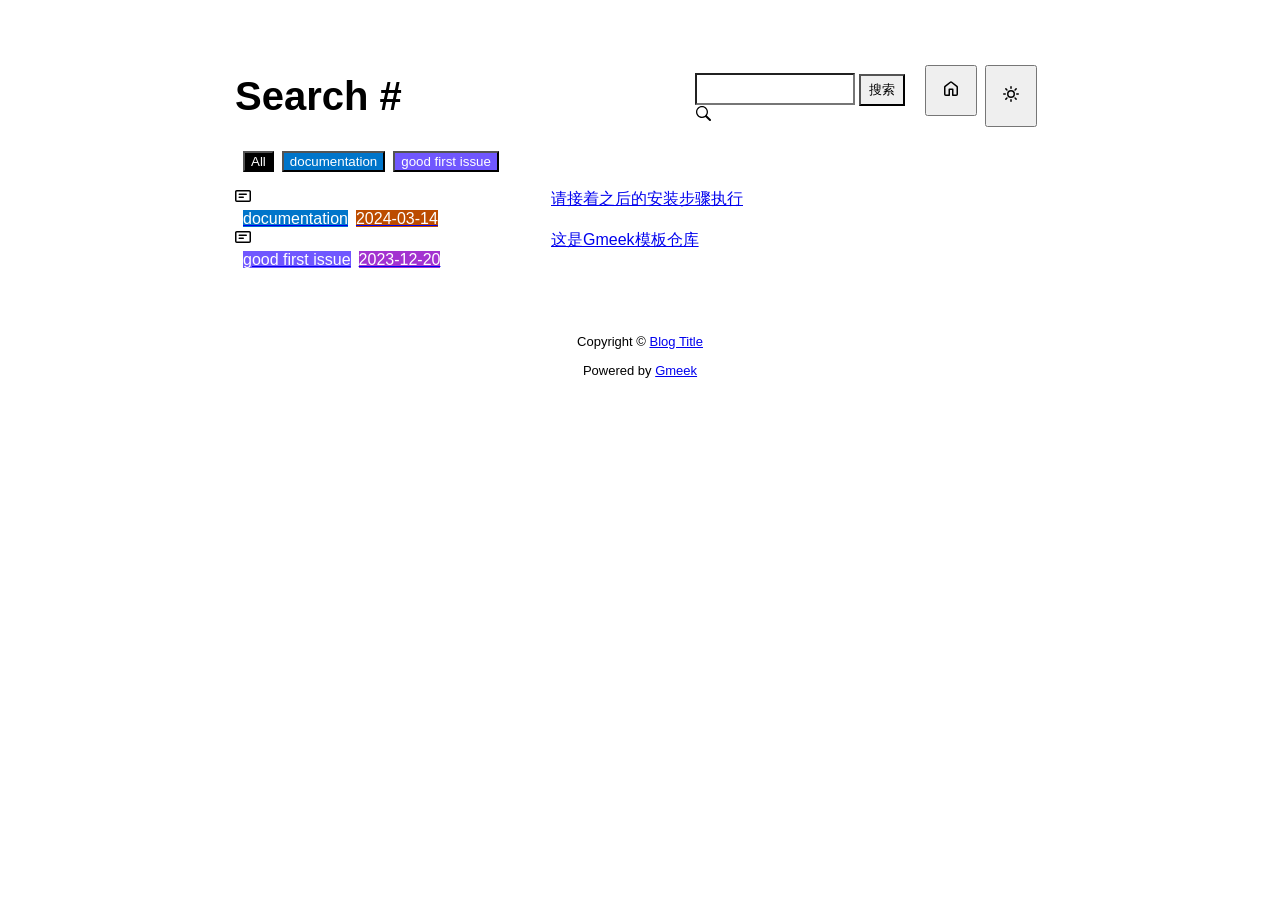
==== docs/tag.html @ c7448b47 "Initial commit" ====
<!DOCTYPE html>
<html data-color-mode="light" data-dark-theme="dark" data-light-theme="light" lang="zh-CN">
<head>
    <meta content="text/html; charset=utf-8" http-equiv="content-type" />
    <meta name="viewport" content="width=device-width,initial-scale=1.0">
    <meta http-equiv="X-UA-Compatible" content="IE=edge">
    <link href="//cdn.staticfile.org/Primer/21.0.7/primer.css" rel="stylesheet" />
    <link rel="icon" href="https://github.githubassets.com/favicons/favicon.svg">
    <script>
        if(localStorage.getItem("meek_theme")==null){}
        else if(localStorage.getItem("meek_theme")=="dark"){document.getElementsByTagName("html")[0].attributes.getNamedItem("data-color-mode").value="dark";}
        else if(localStorage.getItem("meek_theme")=="light"){document.getElementsByTagName("html")[0].attributes.getNamedItem("data-color-mode").value="light";}
    </script>
    
<meta name="description" content="Blog Title search page">
<title>Blog Title - Tag</title>

</head>
<style>
body{box-sizing: border-box;min-width: 200px;max-width: 900px;margin: 20px auto;padding: 45px;font-size: 16px;font-family: sans-serif;line-height: 1.25;}
#header{display:flex;padding-bottom:8px;border-bottom: 1px solid var(--borderColor-muted, var(--color-border-muted));margin-bottom: 16px;}
#footer {margin-top:64px; text-align: center;font-size: small;}

</style>

<style>
.tagTitle{margin:auto 0;font-size:40px;font-weight:bold;overflow:hidden;white-space:nowrap;text-overflow:ellipsis;}
.title-right{display:flex;margin:auto 0 0 auto;}
.title-right .circle{padding: 14px 16px;margin-right:8px;}

.subnav-search{width:222px;margin-top:8px;margin-right:8px;}
.subnav-search-input{width:160px;border-top-right-radius:0px;border-bottom-right-radius:0px;}
.subnav-search button{padding:5px 8px;border-top-left-radius:0px;border-bottom-left-radius:0px;}

.SideNav-icon{margin-right: 16px}
.Label{color: #fff;margin-left:8px;}
.genTime{float: right;}
.d-flex{min-width:0;}
.listTitle{overflow:hidden;white-space:nowrap;text-overflow: ellipsis;max-width: 100%;}
.listLabels{white-space:nowrap;}

@media (max-width: 600px) {
    body { padding: 8px;}
    .tagTitle{display:none;}
    .LabelTime{display:none;}
}
</style>


<body>
    <div id="header">
<span class="tagTitle"><span>Loading</span><span class="AnimatedEllipsis"></span></span>
<div class="title-right">
    <div class="subnav-search">
        <input type="search" class="form-control subnav-search-input float-left" aria-label="Search site" value="" style="height:32px;">
        <button class="btn float-left" type="submit" onclick="javascript:searchShow()">搜索</button>
        <svg class="subnav-search-icon octicon octicon-search" width="16" height="16" viewBox="0 0 16 16" aria-hidden="true">
            <path id="searchSVG" fill-rule="evenodd" d=""></path>
        </svg>
    </div>
    <a href="https://Meekdai.github.io/Gmeek-template"><button id="buttonHome" class="btn btn-invisible circle" title="首页">
        <svg class="octicon" width="16" height="16">
            <path id="pathHome" fill-rule="evenodd" d="M6.906.664a1.749 1.749 0 0 1 2.187 0l5.25 4.2c.415.332.657.835.657 1.367v7.019A1.75 1.75 0 0 1 13.25 15h-3.5a.75.75 0 0 1-.75-.75V9H7v5.25a.75.75 0 0 1-.75.75h-3.5A1.75 1.75 0 0 1 1 13.25V6.23c0-.531.242-1.034.657-1.366l5.25-4.2Zm1.25 1.171a.25.25 0 0 0-.312 0l-5.25 4.2a.25.25 0 0 0-.094.196v7.019c0 .138.112.25.25.25H5.5V8.25a.75.75 0 0 1 .75-.75h3.5a.75.75 0 0 1 .75.75v5.25h2.75a.25.25 0 0 0 .25-.25V6.23a.25.25 0 0 0-.094-.195Z"></path>
        </svg>
    </button></a>
    <button class="btn btn-invisible circle" onclick="modeSwitch()" title="切换主题">
        <svg class="octicon" width="16" height="16" >
            <path id="themeSwitch" fill-rule="evenodd"></path>
        </svg>
    </button>
</div>
</div>
    <div id="content">
<div id="tagLable" style="margin-bottom: 16px;"></div>
<nav class="SideNav"></nav>
<div class="notFind" style="display:none;font-size:24px;margin:8px;">Not Find</div>
</div>
    <div id="footer">Copyright © <span id="year"></span><a href="https://Meekdai.github.io/Gmeek-template"> Blog Title </a>
<p>
<span id="runday"></span>Powered by <a href="https://meekdai.com/Gmeek.html" target="_blank">Gmeek</a>
</p>

<script>
if(""!=""){
    var now=new Date();
    var startSite=new Date("");
    var diff=now.getTime()-startSite.getTime();
    var diffDay=Math.floor(diff/(1000*60*60*24));
    document.getElementById("year").innerHTML=now.getFullYear();
    if(""!=""){document.getElementById("runday").innerHTML=" • "+"网站运行"+diffDay+"天"+" • ";}
    else{document.getElementById("runday").innerHTML="网站运行"+diffDay+"天"+" • ";}
}
</script>
</div>
</body>
<script>
var IconList={'post': 'M0 3.75C0 2.784.784 2 1.75 2h12.5c.966 0 1.75.784 1.75 1.75v8.5A1.75 1.75 0 0 1 14.25 14H1.75A1.75 1.75 0 0 1 0 12.25Zm1.75-.25a.25.25 0 0 0-.25.25v8.5c0 .138.112.25.25.25h12.5a.25.25 0 0 0 .25-.25v-8.5a.25.25 0 0 0-.25-.25ZM3.5 6.25a.75.75 0 0 1 .75-.75h7a.75.75 0 0 1 0 1.5h-7a.75.75 0 0 1-.75-.75Zm.75 2.25h4a.75.75 0 0 1 0 1.5h-4a.75.75 0 0 1 0-1.5Z', 'link': 'm7.775 3.275 1.25-1.25a3.5 3.5 0 1 1 4.95 4.95l-2.5 2.5a3.5 3.5 0 0 1-4.95 0 .751.751 0 0 1 .018-1.042.751.751 0 0 1 1.042-.018 1.998 1.998 0 0 0 2.83 0l2.5-2.5a2.002 2.002 0 0 0-2.83-2.83l-1.25 1.25a.751.751 0 0 1-1.042-.018.751.751 0 0 1-.018-1.042Zm-4.69 9.64a1.998 1.998 0 0 0 2.83 0l1.25-1.25a.751.751 0 0 1 1.042.018.751.751 0 0 1 .018 1.042l-1.25 1.25a3.5 3.5 0 1 1-4.95-4.95l2.5-2.5a3.5 3.5 0 0 1 4.95 0 .751.751 0 0 1-.018 1.042.751.751 0 0 1-1.042.018 1.998 1.998 0 0 0-2.83 0l-2.5 2.5a1.998 1.998 0 0 0 0 2.83Z', 'about': 'M10.561 8.073a6.005 6.005 0 0 1 3.432 5.142.75.75 0 1 1-1.498.07 4.5 4.5 0 0 0-8.99 0 .75.75 0 0 1-1.498-.07 6.004 6.004 0 0 1 3.431-5.142 3.999 3.999 0 1 1 5.123 0ZM10.5 5a2.5 2.5 0 1 0-5 0 2.5 2.5 0 0 0 5 0Z', 'sun': 'M8 10.5a2.5 2.5 0 100-5 2.5 2.5 0 000 5zM8 12a4 4 0 100-8 4 4 0 000 8zM8 0a.75.75 0 01.75.75v1.5a.75.75 0 01-1.5 0V.75A.75.75 0 018 0zm0 13a.75.75 0 01.75.75v1.5a.75.75 0 01-1.5 0v-1.5A.75.75 0 018 13zM2.343 2.343a.75.75 0 011.061 0l1.06 1.061a.75.75 0 01-1.06 1.06l-1.06-1.06a.75.75 0 010-1.06zm9.193 9.193a.75.75 0 011.06 0l1.061 1.06a.75.75 0 01-1.06 1.061l-1.061-1.06a.75.75 0 010-1.061zM16 8a.75.75 0 01-.75.75h-1.5a.75.75 0 010-1.5h1.5A.75.75 0 0116 8zM3 8a.75.75 0 01-.75.75H.75a.75.75 0 010-1.5h1.5A.75.75 0 013 8zm10.657-5.657a.75.75 0 010 1.061l-1.061 1.06a.75.75 0 11-1.06-1.06l1.06-1.06a.75.75 0 011.06 0zm-9.193 9.193a.75.75 0 010 1.06l-1.06 1.061a.75.75 0 11-1.061-1.06l1.06-1.061a.75.75 0 011.061 0z', 'moon': 'M9.598 1.591a.75.75 0 01.785-.175 7 7 0 11-8.967 8.967.75.75 0 01.961-.96 5.5 5.5 0 007.046-7.046.75.75 0 01.175-.786zm1.616 1.945a7 7 0 01-7.678 7.678 5.5 5.5 0 107.678-7.678z', 'search': 'M15.7 13.3l-3.81-3.83A5.93 5.93 0 0 0 13 6c0-3.31-2.69-6-6-6S1 2.69 1 6s2.69 6 6 6c1.3 0 2.48-.41 3.47-1.11l3.83 3.81c.19.2.45.3.7.3.25 0 .52-.09.7-.3a.996.996 0 0 0 0-1.41v.01zM7 10.7c-2.59 0-4.7-2.11-4.7-4.7 0-2.59 2.11-4.7 4.7-4.7 2.59 0 4.7 2.11 4.7 4.7 0 2.59-2.11 4.7-4.7 4.7z', 'rss': 'M2.002 2.725a.75.75 0 0 1 .797-.699C8.79 2.42 13.58 7.21 13.974 13.201a.75.75 0 0 1-1.497.098 10.502 10.502 0 0 0-9.776-9.776.747.747 0 0 1-.7-.798ZM2.84 7.05h-.002a7.002 7.002 0 0 1 6.113 6.111.75.75 0 0 1-1.49.178 5.503 5.503 0 0 0-4.8-4.8.75.75 0 0 1 .179-1.489ZM2 13a1 1 0 1 1 2 0 1 1 0 0 1-2 0Z', 'upload': 'M2.75 14A1.75 1.75 0 0 1 1 12.25v-2.5a.75.75 0 0 1 1.5 0v2.5c0 .138.112.25.25.25h10.5a.25.25 0 0 0 .25-.25v-2.5a.75.75 0 0 1 1.5 0v2.5A1.75 1.75 0 0 1 13.25 14Z M11.78 4.72a.749.749 0 1 1-1.06 1.06L8.75 3.811V9.5a.75.75 0 0 1-1.5 0V3.811L5.28 5.78a.749.749 0 1 1-1.06-1.06l3.25-3.25a.749.749 0 0 1 1.06 0l3.25 3.25Z', 'github': 'M8 0c4.42 0 8 3.58 8 8a8.013 8.013 0 0 1-5.45 7.59c-.4.08-.55-.17-.55-.38 0-.27.01-1.13.01-2.2 0-.75-.25-1.23-.54-1.48 1.78-.2 3.65-.88 3.65-3.95 0-.88-.31-1.59-.82-2.15.08-.2.36-1.02-.08-2.12 0 0-.67-.22-2.2.82-.64-.18-1.32-.27-2-.27-.68 0-1.36.09-2 .27-1.53-1.03-2.2-.82-2.2-.82-.44 1.1-.16 1.92-.08 2.12-.51.56-.82 1.28-.82 2.15 0 3.06 1.86 3.75 3.64 3.95-.23.2-.44.55-.51 1.07-.46.21-1.61.55-2.33-.66-.15-.24-.6-.83-1.23-.82-.67.01-.27.38.01.53.34.19.73.9.82 1.13.16.45.68 1.31 2.69.94 0 .67.01 1.3.01 1.49 0 .21-.15.45-.55.38A7.995 7.995 0 0 1 0 8c0-4.42 3.58-8 8-8Z', 'home': 'M6.906.664a1.749 1.749 0 0 1 2.187 0l5.25 4.2c.415.332.657.835.657 1.367v7.019A1.75 1.75 0 0 1 13.25 15h-3.5a.75.75 0 0 1-.75-.75V9H7v5.25a.75.75 0 0 1-.75.75h-3.5A1.75 1.75 0 0 1 1 13.25V6.23c0-.531.242-1.034.657-1.366l5.25-4.2Zm1.25 1.171a.25.25 0 0 0-.312 0l-5.25 4.2a.25.25 0 0 0-.094.196v7.019c0 .138.112.25.25.25H5.5V8.25a.75.75 0 0 1 .75-.75h3.5a.75.75 0 0 1 .75.75v5.25h2.75a.25.25 0 0 0 .25-.25V6.23a.25.25 0 0 0-.094-.195Z'};
var utterancesLoad=0;
if(localStorage.getItem("meek_theme")==null){localStorage.setItem("meek_theme","light");changeLight();}
else if(localStorage.getItem("meek_theme")=="dark"){changeDark();}
else if(localStorage.getItem("meek_theme")=="light"){changeLight();}

function changeDark(){
    document.getElementsByTagName("html")[0].attributes.getNamedItem("data-color-mode").value="dark";
    document.getElementById("themeSwitch").setAttribute("d",value=IconList["moon"]);
    document.getElementById("themeSwitch").parentNode.style.color="#00f0ff";
    if(utterancesLoad==1){utterancesTheme("dark-blue");}
}
function changeLight(){
    document.getElementsByTagName("html")[0].attributes.getNamedItem("data-color-mode").value="light";
    document.getElementById("themeSwitch").setAttribute("d",value=IconList["sun"]);
    document.getElementById("themeSwitch").parentNode.style.color="#ff5000";
    if(utterancesLoad==1){utterancesTheme("github-light");}
}
function modeSwitch(){
    if(document.getElementsByTagName("html")[0].attributes[0].value=="light"){changeDark();localStorage.setItem("meek_theme","dark");}
    else{changeLight();localStorage.setItem("meek_theme","light");}
}
function utterancesTheme(theme){
    const message = {type: 'set-theme',theme: theme};
    const iframe = document.getElementsByClassName('utterances-frame')[0];
    iframe.contentWindow.postMessage(message, 'https://utteranc.es');
}

console.log("\n %c Gmeek last %c https://github.com/Meekdai/Gmeek \n\n", "color: #fff; background-image: linear-gradient(90deg, rgb(47, 172, 178) 0%, rgb(45, 190, 96) 100%); padding:5px 1px;", "background-image: linear-gradient(90deg, rgb(45, 190, 96) 0%, rgb(255, 255, 255) 100%); padding:5px 0;");
</script>

<script>
document.getElementById("searchSVG").setAttribute("d",IconList["search"]);

tagList=[];
jsonData='';
let requestJson="postList.json"
let request=new XMLHttpRequest();
request.open("GET",requestJson);
request.responseType='text';
request.send();
request.onload=function(){
    jsonData=JSON.parse(request.response);
    console.log(jsonData);
    showList();
    setClassDisplay(decodeURI(window.location.hash.slice(1)));
}

function showList(){
    let SideNav=document.getElementsByClassName("SideNav")[0];
    SideNav.setAttribute("class","SideNav border");
    let tagLable=document.getElementById("tagLable");

    if(tagList.length==0){
        let showLabels=document.createElement("button");
        showLabels.setAttribute("class","Label");
        showLabels.setAttribute("style","background-color:#000");
        showLabels.innerHTML="All";
        showLabels.setAttribute("onclick","javascript:updateShowTag('All');");
        tagLable.appendChild(showLabels);
    }
    for(i in jsonData){
        if(!(tagList.includes(jsonData[i]['label']))){
            tagList.push(jsonData[i]['label']);
            let showLabels=document.createElement("button");
            showLabels.setAttribute("class","Label");
            showLabels.setAttribute("style","background-color:"+jsonData[i]['labelColor']);
            showLabels.innerHTML=jsonData[i]['label'];
            showLabels.setAttribute("onclick","javascript:updateShowTag('"+jsonData[i]['label']+"');");
            tagLable.appendChild(showLabels);
        }

        let div=document.createElement("div");
        div.setAttribute("class","lists "+jsonData[i]['label']);
        let item=document.createElement("a");
        item.setAttribute("class","SideNav-item d-flex flex-items-center flex-justify-between");
        item.setAttribute("href",jsonData[i]['postUrl']);

        let center=document.createElement("div");
        center.setAttribute("class","d-flex flex-items-center");

        svg=document.createElementNS('http://www.w3.org/2000/svg','svg');
        path=document.createElementNS("http://www.w3.org/2000/svg","path"); 
        span=document.createElement("span");
        svg.setAttributeNS(null,"class","SideNav-icon octicon");
        svg.setAttributeNS(null,"style","witdh:16px;height:16px");
        path.setAttributeNS(null, "d", IconList["post"]);
        svg.appendChild(path);

        let title=document.createElement("span");
        title.setAttribute("class","listTitle");
        title.innerHTML=jsonData[i]['postTitle'];
        center.appendChild(svg);
        center.appendChild(title);

        let listLabels=document.createElement("div");
        listLabels.setAttribute("class","listLabels");
        let LabelName=document.createElement("span");
        LabelName.setAttribute("class","Label LabelName");
        LabelName.setAttribute("style","background-color:"+jsonData[i]['labelColor']);
        LabelName.innerHTML=jsonData[i]['label'];
        listLabels.appendChild(LabelName);
        let LabelTime=document.createElement("span");
        LabelTime.setAttribute("class","Label LabelTime");
        LabelTime.setAttribute("style","background-color:"+jsonData[i]['dateLabelColor']);
        LabelTime.innerHTML=jsonData[i]['createdDate'];
        listLabels.appendChild(LabelTime);

        item.appendChild(center);
        item.appendChild(listLabels);
        div.appendChild(item);
        SideNav.appendChild(div);
    }
}

function updateShowTag(label){
    if(window.location.hash.slice(1)!=encodeURI(label)){
        window.location.hash="#"+(label);
        setClassDisplay(label);
    }
}

function setClassDisplay(lable){
    let lists = document.getElementsByClassName("lists");
    let tagTitle = document.getElementsByClassName("tagTitle")[0];
    tagTitle.innerHTML="Tag #"+lable;
    document.title=lable+" - Blog Title";
    document.getElementsByClassName("subnav-search-input")[0].value='';
    if(lable=="All"){
        for(let i = 0; i < lists.length; i++){lists[i].style.display='block';}
        document.getElementsByClassName("notFind")[0].style.display='none';
    }
    else if(tagList.indexOf(lable)!=-1){
        for(let i = 0; i < lists.length; i++){
            lists[i].style.display='none';
        }

        let lables = document.getElementsByClassName(lable);
        for(let i = 0; i < lables.length; i++){
            lables[i].style.display='block';
        }
        document.getElementsByClassName("notFind")[0].style.display='none';
    }
    else{
        document.getElementsByClassName("subnav-search-input")[0].value=lable;
        searchShow();
    }
}

function searchShow(){
    let lists = document.getElementsByClassName("lists");
    let tagTitle = document.getElementsByClassName("tagTitle")[0];
    let searchInput = document.getElementsByClassName("subnav-search-input")[0].value;
    tagTitle.innerHTML="Search #"+searchInput;
    if(searchInput==''){document.title="Search - Blog Title";}
    else{document.title=searchInput+" - Blog Title";}
    let a=0;
    window.location.hash="#"+(searchInput);
    for(let i = 0; i < lists.length; i++){
        if(lists[i].childNodes[0].childNodes[0].childNodes[1].innerHTML.toUpperCase().indexOf(searchInput.toUpperCase())==-1){lists[i].style.display='none';}
        else{lists[i].style.display='block';a=a+1;}
    }
    if(a==0){
        let notFind=document.getElementsByClassName("notFind")[0];
        notFind.style.display='block';
        notFind.innerHTML='Not Find "'+searchInput+'"';
    }
    else{document.getElementsByClassName("notFind")[0].style.display='none';}
}

</script>

</html>
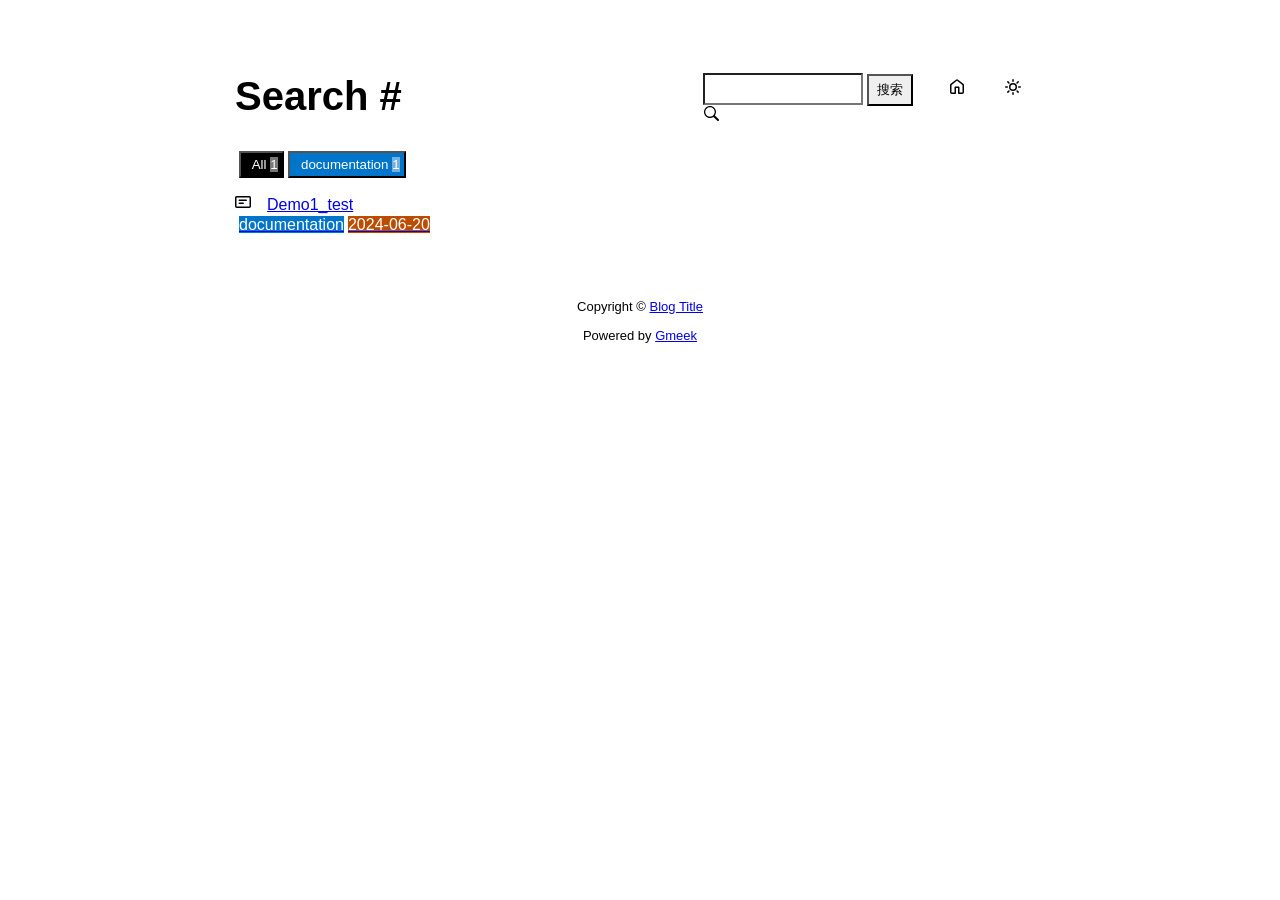
==== commit 926e2dea: "🎉auto update by Gmeek action" ====
--- a/docs/tag.html
+++ b/docs/tag.html
@@ -4,14 +4,11 @@
     <meta content="text/html; charset=utf-8" http-equiv="content-type" />
     <meta name="viewport" content="width=device-width,initial-scale=1.0">
     <meta http-equiv="X-UA-Compatible" content="IE=edge">
-    <link href="//cdn.staticfile.org/Primer/21.0.7/primer.css" rel="stylesheet" />
-    <link rel="icon" href="https://github.githubassets.com/favicons/favicon.svg">
-    <script>
-        if(localStorage.getItem("meek_theme")==null){}
-        else if(localStorage.getItem("meek_theme")=="dark"){document.getElementsByTagName("html")[0].attributes.getNamedItem("data-color-mode").value="dark";}
-        else if(localStorage.getItem("meek_theme")=="light"){document.getElementsByTagName("html")[0].attributes.getNamedItem("data-color-mode").value="light";}
+    <link href="//cdn.staticfile.net/Primer/21.0.7/primer.css" rel="stylesheet" />
+    <link rel="icon" href="https://github.githubassets.com/favicons/favicon.svg"><script>
+        let theme = localStorage.getItem("meek_theme") || "light";
+        document.documentElement.setAttribute("data-color-mode", theme);
     </script>
-    
 <meta name="description" content="Blog Title search page">
 <title>Blog Title - Tag</title>
 
@@ -32,8 +29,11 @@
 .subnav-search-input{width:160px;border-top-right-radius:0px;border-bottom-right-radius:0px;}
 .subnav-search button{padding:5px 8px;border-top-left-radius:0px;border-bottom-left-radius:0px;}
 
-.SideNav-icon{margin-right: 16px}
-.Label{color: #fff;margin-left:8px;}
+.SideNav-icon{margin-right:16px}
+.Label{color: #fff;margin-left:4px;}
+#taglabel .Label {margin-bottom:8px;}
+.Counter{color:#fff;background-color:rgba(234, 238, 242, 0.5)}
+
 .genTime{float: right;}
 .d-flex{min-width:0;}
 .listTitle{overflow:hidden;white-space:nowrap;text-overflow: ellipsis;max-width: 100%;}
@@ -55,27 +55,27 @@
         <input type="search" class="form-control subnav-search-input float-left" aria-label="Search site" value="" style="height:32px;">
         <button class="btn float-left" type="submit" onclick="javascript:searchShow()">搜索</button>
         <svg class="subnav-search-icon octicon octicon-search" width="16" height="16" viewBox="0 0 16 16" aria-hidden="true">
-            <path id="searchSVG" fill-rule="evenodd" d=""></path>
+            <path id="searchSVG" fill-rule="evenodd"></path>
         </svg>
     </div>
-    <a href="https://Meekdai.github.io/Gmeek-template"><button id="buttonHome" class="btn btn-invisible circle" title="首页">
+    <a href="https://Lhy099.github.io/boba-github.io" id="buttonHome" class="btn btn-invisible circle" title="首页">
         <svg class="octicon" width="16" height="16">
-            <path id="pathHome" fill-rule="evenodd" d="M6.906.664a1.749 1.749 0 0 1 2.187 0l5.25 4.2c.415.332.657.835.657 1.367v7.019A1.75 1.75 0 0 1 13.25 15h-3.5a.75.75 0 0 1-.75-.75V9H7v5.25a.75.75 0 0 1-.75.75h-3.5A1.75 1.75 0 0 1 1 13.25V6.23c0-.531.242-1.034.657-1.366l5.25-4.2Zm1.25 1.171a.25.25 0 0 0-.312 0l-5.25 4.2a.25.25 0 0 0-.094.196v7.019c0 .138.112.25.25.25H5.5V8.25a.75.75 0 0 1 .75-.75h3.5a.75.75 0 0 1 .75.75v5.25h2.75a.25.25 0 0 0 .25-.25V6.23a.25.25 0 0 0-.094-.195Z"></path>
+            <path id="pathHome" fill-rule="evenodd"></path>
         </svg>
-    </button></a>
-    <button class="btn btn-invisible circle" onclick="modeSwitch()" title="切换主题">
+    </a>
+    <a class="btn btn-invisible circle" onclick="modeSwitch()" title="切换主题">
         <svg class="octicon" width="16" height="16" >
             <path id="themeSwitch" fill-rule="evenodd"></path>
         </svg>
-    </button>
+    </a>
 </div>
 </div>
     <div id="content">
-<div id="tagLable" style="margin-bottom: 16px;"></div>
+<div id="taglabel" style="margin-bottom:8px;"></div>
 <nav class="SideNav"></nav>
 <div class="notFind" style="display:none;font-size:24px;margin:8px;">Not Find</div>
 </div>
-    <div id="footer">Copyright © <span id="year"></span><a href="https://Meekdai.github.io/Gmeek-template"> Blog Title </a>
+    <div id="footer">Copyright © <span id="year"></span><a href="https://Lhy099.github.io/boba-github.io"> Blog Title </a>
 <p>
 <span id="runday"></span>Powered by <a href="https://meekdai.com/Gmeek.html" target="_blank">Gmeek</a>
 </p>
@@ -94,41 +94,43 @@
 </div>
 </body>
 <script>
-var IconList={'post': 'M0 3.75C0 2.784.784 2 1.75 2h12.5c.966 0 1.75.784 1.75 1.75v8.5A1.75 1.75 0 0 1 14.25 14H1.75A1.75 1.75 0 0 1 0 12.25Zm1.75-.25a.25.25 0 0 0-.25.25v8.5c0 .138.112.25.25.25h12.5a.25.25 0 0 0 .25-.25v-8.5a.25.25 0 0 0-.25-.25ZM3.5 6.25a.75.75 0 0 1 .75-.75h7a.75.75 0 0 1 0 1.5h-7a.75.75 0 0 1-.75-.75Zm.75 2.25h4a.75.75 0 0 1 0 1.5h-4a.75.75 0 0 1 0-1.5Z', 'link': 'm7.775 3.275 1.25-1.25a3.5 3.5 0 1 1 4.95 4.95l-2.5 2.5a3.5 3.5 0 0 1-4.95 0 .751.751 0 0 1 .018-1.042.751.751 0 0 1 1.042-.018 1.998 1.998 0 0 0 2.83 0l2.5-2.5a2.002 2.002 0 0 0-2.83-2.83l-1.25 1.25a.751.751 0 0 1-1.042-.018.751.751 0 0 1-.018-1.042Zm-4.69 9.64a1.998 1.998 0 0 0 2.83 0l1.25-1.25a.751.751 0 0 1 1.042.018.751.751 0 0 1 .018 1.042l-1.25 1.25a3.5 3.5 0 1 1-4.95-4.95l2.5-2.5a3.5 3.5 0 0 1 4.95 0 .751.751 0 0 1-.018 1.042.751.751 0 0 1-1.042.018 1.998 1.998 0 0 0-2.83 0l-2.5 2.5a1.998 1.998 0 0 0 0 2.83Z', 'about': 'M10.561 8.073a6.005 6.005 0 0 1 3.432 5.142.75.75 0 1 1-1.498.07 4.5 4.5 0 0 0-8.99 0 .75.75 0 0 1-1.498-.07 6.004 6.004 0 0 1 3.431-5.142 3.999 3.999 0 1 1 5.123 0ZM10.5 5a2.5 2.5 0 1 0-5 0 2.5 2.5 0 0 0 5 0Z', 'sun': 'M8 10.5a2.5 2.5 0 100-5 2.5 2.5 0 000 5zM8 12a4 4 0 100-8 4 4 0 000 8zM8 0a.75.75 0 01.75.75v1.5a.75.75 0 01-1.5 0V.75A.75.75 0 018 0zm0 13a.75.75 0 01.75.75v1.5a.75.75 0 01-1.5 0v-1.5A.75.75 0 018 13zM2.343 2.343a.75.75 0 011.061 0l1.06 1.061a.75.75 0 01-1.06 1.06l-1.06-1.06a.75.75 0 010-1.06zm9.193 9.193a.75.75 0 011.06 0l1.061 1.06a.75.75 0 01-1.06 1.061l-1.061-1.06a.75.75 0 010-1.061zM16 8a.75.75 0 01-.75.75h-1.5a.75.75 0 010-1.5h1.5A.75.75 0 0116 8zM3 8a.75.75 0 01-.75.75H.75a.75.75 0 010-1.5h1.5A.75.75 0 013 8zm10.657-5.657a.75.75 0 010 1.061l-1.061 1.06a.75.75 0 11-1.06-1.06l1.06-1.06a.75.75 0 011.06 0zm-9.193 9.193a.75.75 0 010 1.06l-1.06 1.061a.75.75 0 11-1.061-1.06l1.06-1.061a.75.75 0 011.061 0z', 'moon': 'M9.598 1.591a.75.75 0 01.785-.175 7 7 0 11-8.967 8.967.75.75 0 01.961-.96 5.5 5.5 0 007.046-7.046.75.75 0 01.175-.786zm1.616 1.945a7 7 0 01-7.678 7.678 5.5 5.5 0 107.678-7.678z', 'search': 'M15.7 13.3l-3.81-3.83A5.93 5.93 0 0 0 13 6c0-3.31-2.69-6-6-6S1 2.69 1 6s2.69 6 6 6c1.3 0 2.48-.41 3.47-1.11l3.83 3.81c.19.2.45.3.7.3.25 0 .52-.09.7-.3a.996.996 0 0 0 0-1.41v.01zM7 10.7c-2.59 0-4.7-2.11-4.7-4.7 0-2.59 2.11-4.7 4.7-4.7 2.59 0 4.7 2.11 4.7 4.7 0 2.59-2.11 4.7-4.7 4.7z', 'rss': 'M2.002 2.725a.75.75 0 0 1 .797-.699C8.79 2.42 13.58 7.21 13.974 13.201a.75.75 0 0 1-1.497.098 10.502 10.502 0 0 0-9.776-9.776.747.747 0 0 1-.7-.798ZM2.84 7.05h-.002a7.002 7.002 0 0 1 6.113 6.111.75.75 0 0 1-1.49.178 5.503 5.503 0 0 0-4.8-4.8.75.75 0 0 1 .179-1.489ZM2 13a1 1 0 1 1 2 0 1 1 0 0 1-2 0Z', 'upload': 'M2.75 14A1.75 1.75 0 0 1 1 12.25v-2.5a.75.75 0 0 1 1.5 0v2.5c0 .138.112.25.25.25h10.5a.25.25 0 0 0 .25-.25v-2.5a.75.75 0 0 1 1.5 0v2.5A1.75 1.75 0 0 1 13.25 14Z M11.78 4.72a.749.749 0 1 1-1.06 1.06L8.75 3.811V9.5a.75.75 0 0 1-1.5 0V3.811L5.28 5.78a.749.749 0 1 1-1.06-1.06l3.25-3.25a.749.749 0 0 1 1.06 0l3.25 3.25Z', 'github': 'M8 0c4.42 0 8 3.58 8 8a8.013 8.013 0 0 1-5.45 7.59c-.4.08-.55-.17-.55-.38 0-.27.01-1.13.01-2.2 0-.75-.25-1.23-.54-1.48 1.78-.2 3.65-.88 3.65-3.95 0-.88-.31-1.59-.82-2.15.08-.2.36-1.02-.08-2.12 0 0-.67-.22-2.2.82-.64-.18-1.32-.27-2-.27-.68 0-1.36.09-2 .27-1.53-1.03-2.2-.82-2.2-.82-.44 1.1-.16 1.92-.08 2.12-.51.56-.82 1.28-.82 2.15 0 3.06 1.86 3.75 3.64 3.95-.23.2-.44.55-.51 1.07-.46.21-1.61.55-2.33-.66-.15-.24-.6-.83-1.23-.82-.67.01-.27.38.01.53.34.19.73.9.82 1.13.16.45.68 1.31 2.69.94 0 .67.01 1.3.01 1.49 0 .21-.15.45-.55.38A7.995 7.995 0 0 1 0 8c0-4.42 3.58-8 8-8Z', 'home': 'M6.906.664a1.749 1.749 0 0 1 2.187 0l5.25 4.2c.415.332.657.835.657 1.367v7.019A1.75 1.75 0 0 1 13.25 15h-3.5a.75.75 0 0 1-.75-.75V9H7v5.25a.75.75 0 0 1-.75.75h-3.5A1.75 1.75 0 0 1 1 13.25V6.23c0-.531.242-1.034.657-1.366l5.25-4.2Zm1.25 1.171a.25.25 0 0 0-.312 0l-5.25 4.2a.25.25 0 0 0-.094.196v7.019c0 .138.112.25.25.25H5.5V8.25a.75.75 0 0 1 .75-.75h3.5a.75.75 0 0 1 .75.75v5.25h2.75a.25.25 0 0 0 .25-.25V6.23a.25.25 0 0 0-.094-.195Z'};
+var IconList={'sun': 'M8 10.5a2.5 2.5 0 100-5 2.5 2.5 0 000 5zM8 12a4 4 0 100-8 4 4 0 000 8zM8 0a.75.75 0 01.75.75v1.5a.75.75 0 01-1.5 0V.75A.75.75 0 018 0zm0 13a.75.75 0 01.75.75v1.5a.75.75 0 01-1.5 0v-1.5A.75.75 0 018 13zM2.343 2.343a.75.75 0 011.061 0l1.06 1.061a.75.75 0 01-1.06 1.06l-1.06-1.06a.75.75 0 010-1.06zm9.193 9.193a.75.75 0 011.06 0l1.061 1.06a.75.75 0 01-1.06 1.061l-1.061-1.06a.75.75 0 010-1.061zM16 8a.75.75 0 01-.75.75h-1.5a.75.75 0 010-1.5h1.5A.75.75 0 0116 8zM3 8a.75.75 0 01-.75.75H.75a.75.75 0 010-1.5h1.5A.75.75 0 013 8zm10.657-5.657a.75.75 0 010 1.061l-1.061 1.06a.75.75 0 11-1.06-1.06l1.06-1.06a.75.75 0 011.06 0zm-9.193 9.193a.75.75 0 010 1.06l-1.06 1.061a.75.75 0 11-1.061-1.06l1.06-1.061a.75.75 0 011.061 0z', 'moon': 'M9.598 1.591a.75.75 0 01.785-.175 7 7 0 11-8.967 8.967.75.75 0 01.961-.96 5.5 5.5 0 007.046-7.046.75.75 0 01.175-.786zm1.616 1.945a7 7 0 01-7.678 7.678 5.5 5.5 0 107.678-7.678z', 'sync': 'M1.705 8.005a.75.75 0 0 1 .834.656 5.5 5.5 0 0 0 9.592 2.97l-1.204-1.204a.25.25 0 0 1 .177-.427h3.646a.25.25 0 0 1 .25.25v3.646a.25.25 0 0 1-.427.177l-1.38-1.38A7.002 7.002 0 0 1 1.05 8.84a.75.75 0 0 1 .656-.834ZM8 2.5a5.487 5.487 0 0 0-4.131 1.869l1.204 1.204A.25.25 0 0 1 4.896 6H1.25A.25.25 0 0 1 1 5.75V2.104a.25.25 0 0 1 .427-.177l1.38 1.38A7.002 7.002 0 0 1 14.95 7.16a.75.75 0 0 1-1.49.178A5.5 5.5 0 0 0 8 2.5Z', 'home': 'M6.906.664a1.749 1.749 0 0 1 2.187 0l5.25 4.2c.415.332.657.835.657 1.367v7.019A1.75 1.75 0 0 1 13.25 15h-3.5a.75.75 0 0 1-.75-.75V9H7v5.25a.75.75 0 0 1-.75.75h-3.5A1.75 1.75 0 0 1 1 13.25V6.23c0-.531.242-1.034.657-1.366l5.25-4.2Zm1.25 1.171a.25.25 0 0 0-.312 0l-5.25 4.2a.25.25 0 0 0-.094.196v7.019c0 .138.112.25.25.25H5.5V8.25a.75.75 0 0 1 .75-.75h3.5a.75.75 0 0 1 .75.75v5.25h2.75a.25.25 0 0 0 .25-.25V6.23a.25.25 0 0 0-.094-.195Z', 'search': 'M15.7 13.3l-3.81-3.83A5.93 5.93 0 0 0 13 6c0-3.31-2.69-6-6-6S1 2.69 1 6s2.69 6 6 6c1.3 0 2.48-.41 3.47-1.11l3.83 3.81c.19.2.45.3.7.3.25 0 .52-.09.7-.3a.996.996 0 0 0 0-1.41v.01zM7 10.7c-2.59 0-4.7-2.11-4.7-4.7 0-2.59 2.11-4.7 4.7-4.7 2.59 0 4.7 2.11 4.7 4.7 0 2.59-2.11 4.7-4.7 4.7z', 'post': 'M0 3.75C0 2.784.784 2 1.75 2h12.5c.966 0 1.75.784 1.75 1.75v8.5A1.75 1.75 0 0 1 14.25 14H1.75A1.75 1.75 0 0 1 0 12.25Zm1.75-.25a.25.25 0 0 0-.25.25v8.5c0 .138.112.25.25.25h12.5a.25.25 0 0 0 .25-.25v-8.5a.25.25 0 0 0-.25-.25ZM3.5 6.25a.75.75 0 0 1 .75-.75h7a.75.75 0 0 1 0 1.5h-7a.75.75 0 0 1-.75-.75Zm.75 2.25h4a.75.75 0 0 1 0 1.5h-4a.75.75 0 0 1 0-1.5Z'};
 var utterancesLoad=0;
-if(localStorage.getItem("meek_theme")==null){localStorage.setItem("meek_theme","light");changeLight();}
-else if(localStorage.getItem("meek_theme")=="dark"){changeDark();}
-else if(localStorage.getItem("meek_theme")=="light"){changeLight();}
-
-function changeDark(){
-    document.getElementsByTagName("html")[0].attributes.getNamedItem("data-color-mode").value="dark";
-    document.getElementById("themeSwitch").setAttribute("d",value=IconList["moon"]);
-    document.getElementById("themeSwitch").parentNode.style.color="#00f0ff";
-    if(utterancesLoad==1){utterancesTheme("dark-blue");}
-}
-function changeLight(){
-    document.getElementsByTagName("html")[0].attributes.getNamedItem("data-color-mode").value="light";
-    document.getElementById("themeSwitch").setAttribute("d",value=IconList["sun"]);
-    document.getElementById("themeSwitch").parentNode.style.color="#ff5000";
-    if(utterancesLoad==1){utterancesTheme("github-light");}
+
+let themeSettings={
+    "dark": ["dark","moon","#00f0ff","dark-blue"],
+    "light": ["light","sun","#ff5000","github-light"],
+    "auto": ["auto","sync","","preferred-color-scheme"]
+};
+function changeTheme(mode, icon, color, utheme){
+    document.documentElement.setAttribute("data-color-mode",mode);
+    document.getElementById("themeSwitch").setAttribute("d",value=IconList[icon]);
+    document.getElementById("themeSwitch").parentNode.style.color=color;
+    if(utterancesLoad==1){utterancesTheme(utheme);}
 }
 function modeSwitch(){
-    if(document.getElementsByTagName("html")[0].attributes[0].value=="light"){changeDark();localStorage.setItem("meek_theme","dark");}
-    else{changeLight();localStorage.setItem("meek_theme","light");}
+    let currentMode=document.documentElement.getAttribute('data-color-mode');
+    let newMode = currentMode === "light" ? "dark" : currentMode === "dark" ? "auto" : "light";
+    localStorage.setItem("meek_theme", newMode);
+    if(themeSettings[newMode]){
+        changeTheme(...themeSettings[newMode]);
+    }
 }
 function utterancesTheme(theme){
-    const message = {type: 'set-theme',theme: theme};
-    const iframe = document.getElementsByClassName('utterances-frame')[0];
-    iframe.contentWindow.postMessage(message, 'https://utteranc.es');
-}
-
-console.log("\n %c Gmeek last %c https://github.com/Meekdai/Gmeek \n\n", "color: #fff; background-image: linear-gradient(90deg, rgb(47, 172, 178) 0%, rgb(45, 190, 96) 100%); padding:5px 1px;", "background-image: linear-gradient(90deg, rgb(45, 190, 96) 0%, rgb(255, 255, 255) 100%); padding:5px 0;");
+    const message={type:'set-theme',theme: theme};
+    const iframe=document.getElementsByClassName('utterances-frame')[0];
+    iframe.contentWindow.postMessage(message,'https://utteranc.es');
+}
+if(themeSettings[theme]){changeTheme(...themeSettings[theme]);}
+console.log("\n %c Gmeek last https://github.com/Meekdai/Gmeek \n\n","padding:5px 0;background:#02d81d;color:#fff");
 </script>
 
 <script>
+document.getElementById("pathHome").setAttribute("d",IconList["home"]);
 document.getElementById("searchSVG").setAttribute("d",IconList["search"]);
 
 tagList=[];
+labelsCount={};
 jsonData='';
 let requestJson="postList.json"
 let request=new XMLHttpRequest();
@@ -138,74 +140,88 @@
 request.onload=function(){
     jsonData=JSON.parse(request.response);
     console.log(jsonData);
-    showList();
+    showList(labelsCount);
     setClassDisplay(decodeURI(window.location.hash.slice(1)));
 }
 
-function showList(){
+function showList(labelsCount){
     let SideNav=document.getElementsByClassName("SideNav")[0];
-    SideNav.setAttribute("class","SideNav border");
-    let tagLable=document.getElementById("tagLable");
-
-    if(tagList.length==0){
-        let showLabels=document.createElement("button");
-        showLabels.setAttribute("class","Label");
-        showLabels.setAttribute("style","background-color:#000");
-        showLabels.innerHTML="All";
-        showLabels.setAttribute("onclick","javascript:updateShowTag('All');");
-        tagLable.appendChild(showLabels);
-    }
+    SideNav.classList.add("border");
+    let taglabel=document.getElementById("taglabel");
+
+    jsonData['labelColorDict']["All"]="#000";
+    labelsCount["All"]=0;
+    for (let key in jsonData) {
+        if (key !== 'labelColorDict' && Array.isArray(jsonData[key]['labels'])) {
+            labelsCount["All"]++;
+            for (let label of jsonData[key]['labels']) {
+                labelsCount[label] = (labelsCount[label] || 0) + 1;
+            }
+        }
+    }
+
+    let sortedLabelsList = Object.keys(labelsCount).sort((a, b) => labelsCount[b] - labelsCount[a]);
+    for (let label of sortedLabelsList) {
+        tagList.push(label);
+        let showLabels = document.createElement("button");
+        showLabels.setAttribute("class", "Label");
+        showLabels.setAttribute("style", "background-color:" + jsonData['labelColorDict'][label]+";padding:4px;");
+        showLabels.innerHTML="&nbsp;&nbsp;"+label+" ";
+        showLabels.setAttribute("onclick", "javascript:updateShowTag('" + label + "');");
+
+        let LabelNum=document.createElement("span");
+        LabelNum.setAttribute("class","Counter");
+        LabelNum.innerHTML=labelsCount[label];
+        showLabels.appendChild(LabelNum);
+        taglabel.appendChild(showLabels);
+    }
+
     for(i in jsonData){
-        if(!(tagList.includes(jsonData[i]['label']))){
-            tagList.push(jsonData[i]['label']);
-            let showLabels=document.createElement("button");
-            showLabels.setAttribute("class","Label");
-            showLabels.setAttribute("style","background-color:"+jsonData[i]['labelColor']);
-            showLabels.innerHTML=jsonData[i]['label'];
-            showLabels.setAttribute("onclick","javascript:updateShowTag('"+jsonData[i]['label']+"');");
-            tagLable.appendChild(showLabels);
-        }
-
-        let div=document.createElement("div");
-        div.setAttribute("class","lists "+jsonData[i]['label']);
-        let item=document.createElement("a");
-        item.setAttribute("class","SideNav-item d-flex flex-items-center flex-justify-between");
-        item.setAttribute("href",jsonData[i]['postUrl']);
-
-        let center=document.createElement("div");
-        center.setAttribute("class","d-flex flex-items-center");
-
-        svg=document.createElementNS('http://www.w3.org/2000/svg','svg');
-        path=document.createElementNS("http://www.w3.org/2000/svg","path"); 
-        span=document.createElement("span");
-        svg.setAttributeNS(null,"class","SideNav-icon octicon");
-        svg.setAttributeNS(null,"style","witdh:16px;height:16px");
-        path.setAttributeNS(null, "d", IconList["post"]);
-        svg.appendChild(path);
-
-        let title=document.createElement("span");
-        title.setAttribute("class","listTitle");
-        title.innerHTML=jsonData[i]['postTitle'];
-        center.appendChild(svg);
-        center.appendChild(title);
-
-        let listLabels=document.createElement("div");
-        listLabels.setAttribute("class","listLabels");
-        let LabelName=document.createElement("span");
-        LabelName.setAttribute("class","Label LabelName");
-        LabelName.setAttribute("style","background-color:"+jsonData[i]['labelColor']);
-        LabelName.innerHTML=jsonData[i]['label'];
-        listLabels.appendChild(LabelName);
-        let LabelTime=document.createElement("span");
-        LabelTime.setAttribute("class","Label LabelTime");
-        LabelTime.setAttribute("style","background-color:"+jsonData[i]['dateLabelColor']);
-        LabelTime.innerHTML=jsonData[i]['createdDate'];
-        listLabels.appendChild(LabelTime);
-
-        item.appendChild(center);
-        item.appendChild(listLabels);
-        div.appendChild(item);
-        SideNav.appendChild(div);
+        if(i!='labelColorDict'){
+            let div=document.createElement("div");
+            div.setAttribute("class","lists "+jsonData[i]['labels'].join(" "));
+            let item=document.createElement("a");
+            item.setAttribute("class","SideNav-item d-flex flex-items-center flex-justify-between");
+            item.setAttribute("href",jsonData[i]['postUrl']);
+
+            let center=document.createElement("div");
+            center.setAttribute("class","d-flex flex-items-center");
+
+            svg=document.createElementNS('http://www.w3.org/2000/svg','svg');
+            path=document.createElementNS("http://www.w3.org/2000/svg","path"); 
+            span=document.createElement("span");
+            svg.setAttributeNS(null,"class","SideNav-icon octicon");
+            svg.setAttributeNS(null,"style","width:16px;height:16px");
+            path.setAttributeNS(null, "d", IconList["post"]);
+            svg.appendChild(path);
+
+            let title=document.createElement("span");
+            title.setAttribute("class","listTitle");
+            title.innerHTML=jsonData[i]['postTitle'];
+            center.appendChild(svg);
+            center.appendChild(title);
+
+            let listLabels=document.createElement("div");
+            listLabels.setAttribute("class","listLabels");
+            
+            for(label of jsonData[i]['labels']){
+                let LabelName=document.createElement("span");
+                LabelName.setAttribute("class","Label LabelName");
+                LabelName.setAttribute("style","background-color:"+jsonData['labelColorDict'][label]);
+                LabelName.innerHTML=label;
+                listLabels.appendChild(LabelName);
+            }
+            let LabelTime=document.createElement("span");
+            LabelTime.setAttribute("class","Label LabelTime");
+            LabelTime.setAttribute("style","background-color:"+jsonData[i]['dateLabelColor']);
+            LabelTime.innerHTML=jsonData[i]['createdDate'];
+            listLabels.appendChild(LabelTime);
+
+            item.appendChild(center);
+            item.appendChild(listLabels);
+            div.appendChild(item);
+            SideNav.appendChild(div);
+        }
     }
 }
 
@@ -216,29 +232,29 @@
     }
 }
 
-function setClassDisplay(lable){
+function setClassDisplay(label){
     let lists = document.getElementsByClassName("lists");
     let tagTitle = document.getElementsByClassName("tagTitle")[0];
-    tagTitle.innerHTML="Tag #"+lable;
-    document.title=lable+" - Blog Title";
+    tagTitle.innerHTML="Tag #"+label;
+    document.title=label+" - Blog Title";
     document.getElementsByClassName("subnav-search-input")[0].value='';
-    if(lable=="All"){
+    if(label=="All"){
         for(let i = 0; i < lists.length; i++){lists[i].style.display='block';}
         document.getElementsByClassName("notFind")[0].style.display='none';
     }
-    else if(tagList.indexOf(lable)!=-1){
+    else if(tagList.indexOf(label)!=-1){
         for(let i = 0; i < lists.length; i++){
             lists[i].style.display='none';
         }
 
-        let lables = document.getElementsByClassName(lable);
-        for(let i = 0; i < lables.length; i++){
-            lables[i].style.display='block';
+        let labels = document.getElementsByClassName(label);
+        for(let i = 0; i < labels.length; i++){
+            labels[i].style.display='block';
         }
         document.getElementsByClassName("notFind")[0].style.display='none';
     }
     else{
-        document.getElementsByClassName("subnav-search-input")[0].value=lable;
+        document.getElementsByClassName("subnav-search-input")[0].value=label;
         searchShow();
     }
 }
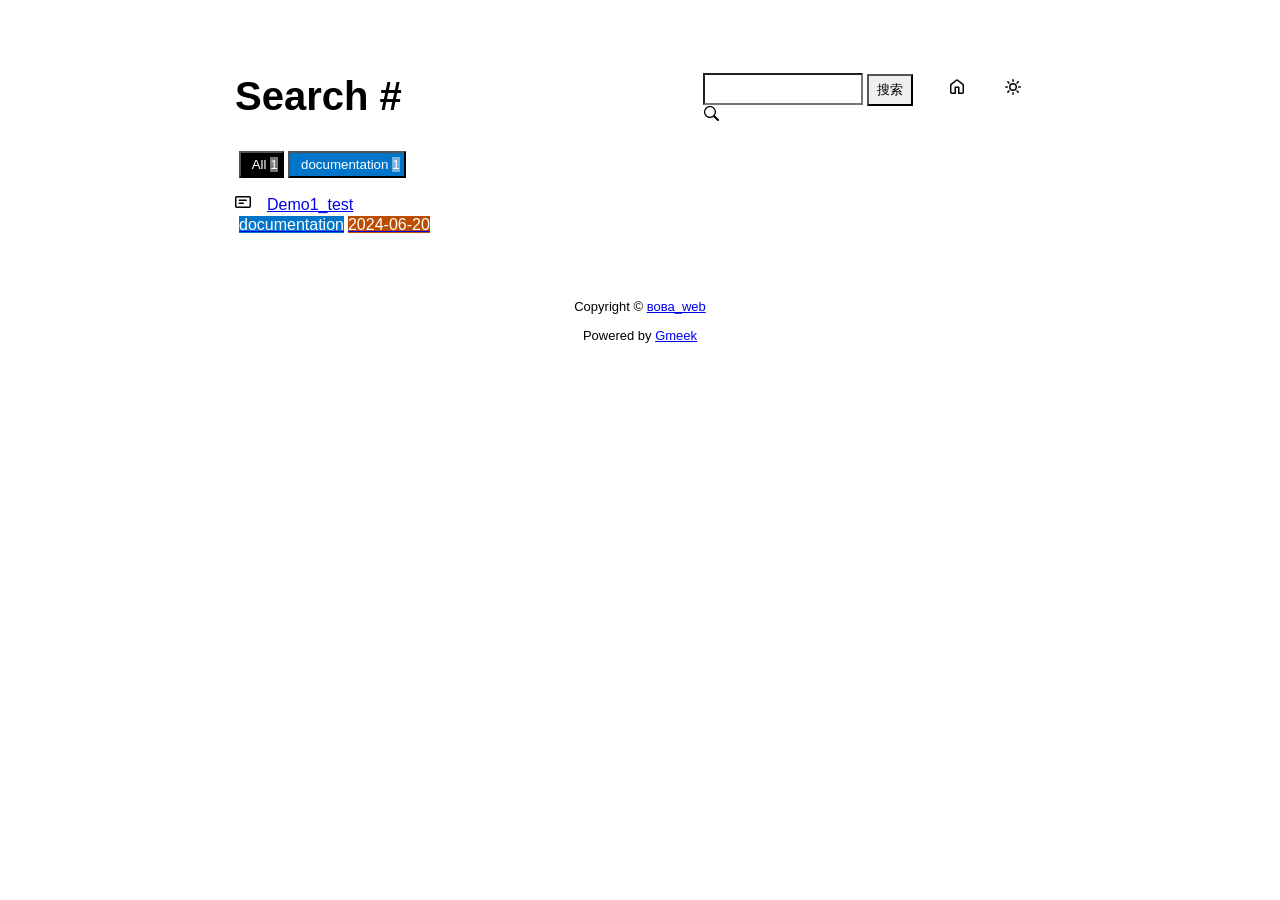
==== commit 88db10e1: "🎉auto update by Gmeek action" ====
--- a/docs/tag.html
+++ b/docs/tag.html
@@ -5,12 +5,12 @@
     <meta name="viewport" content="width=device-width,initial-scale=1.0">
     <meta http-equiv="X-UA-Compatible" content="IE=edge">
     <link href="//cdn.staticfile.net/Primer/21.0.7/primer.css" rel="stylesheet" />
-    <link rel="icon" href="https://github.githubassets.com/favicons/favicon.svg"><script>
+    <link rel="icon" href="https://static.wikia.nocookie.net/spongebobsquarepants/images/a/ad/Spongebob-squarepants-1-.png/revision/latest?cb=20200215024852&path-prefix=zh"><script>
         let theme = localStorage.getItem("meek_theme") || "light";
         document.documentElement.setAttribute("data-color-mode", theme);
     </script>
-<meta name="description" content="Blog Title search page">
-<title>Blog Title - Tag</title>
+<meta name="description" content="вова_web search page">
+<title>вова_web - Tag</title>
 
 </head>
 <style>
@@ -75,7 +75,7 @@
 <nav class="SideNav"></nav>
 <div class="notFind" style="display:none;font-size:24px;margin:8px;">Not Find</div>
 </div>
-    <div id="footer">Copyright © <span id="year"></span><a href="https://Lhy099.github.io/boba-github.io"> Blog Title </a>
+    <div id="footer">Copyright © <span id="year"></span><a href="https://Lhy099.github.io/boba-github.io"> вова_web </a>
 <p>
 <span id="runday"></span>Powered by <a href="https://meekdai.com/Gmeek.html" target="_blank">Gmeek</a>
 </p>
@@ -236,7 +236,7 @@
     let lists = document.getElementsByClassName("lists");
     let tagTitle = document.getElementsByClassName("tagTitle")[0];
     tagTitle.innerHTML="Tag #"+label;
-    document.title=label+" - Blog Title";
+    document.title=label+" - вова_web";
     document.getElementsByClassName("subnav-search-input")[0].value='';
     if(label=="All"){
         for(let i = 0; i < lists.length; i++){lists[i].style.display='block';}
@@ -264,8 +264,8 @@
     let tagTitle = document.getElementsByClassName("tagTitle")[0];
     let searchInput = document.getElementsByClassName("subnav-search-input")[0].value;
     tagTitle.innerHTML="Search #"+searchInput;
-    if(searchInput==''){document.title="Search - Blog Title";}
-    else{document.title=searchInput+" - Blog Title";}
+    if(searchInput==''){document.title="Search - вова_web";}
+    else{document.title=searchInput+" - вова_web";}
     let a=0;
     window.location.hash="#"+(searchInput);
     for(let i = 0; i < lists.length; i++){
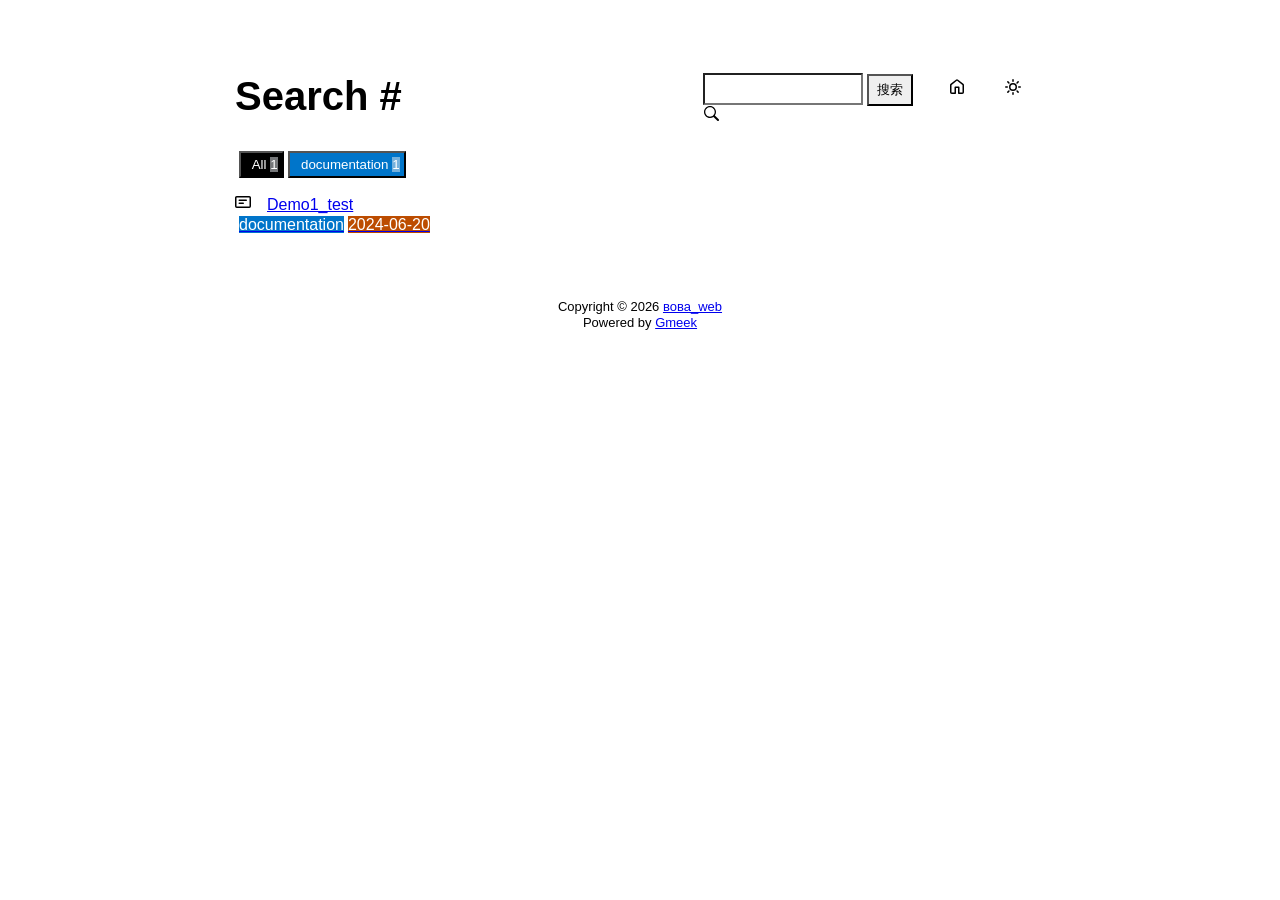
==== commit a998eeb6: "🎉auto update by Gmeek action" ====
--- a/docs/tag.html
+++ b/docs/tag.html
@@ -4,7 +4,8 @@
     <meta content="text/html; charset=utf-8" http-equiv="content-type" />
     <meta name="viewport" content="width=device-width,initial-scale=1.0">
     <meta http-equiv="X-UA-Compatible" content="IE=edge">
-    <link href="//cdn.staticfile.net/Primer/21.0.7/primer.css" rel="stylesheet" />
+    <link href='https://mirrors.sustech.edu.cn/cdnjs/ajax/libs/Primer/21.0.7/primer.css' rel='stylesheet' />
+    
     <link rel="icon" href="https://static.wikia.nocookie.net/spongebobsquarepants/images/a/ad/Spongebob-squarepants-1-.png/revision/latest?cb=20200215024852&path-prefix=zh"><script>
         let theme = localStorage.getItem("meek_theme") || "light";
         document.documentElement.setAttribute("data-color-mode", theme);
@@ -75,23 +76,22 @@
 <nav class="SideNav"></nav>
 <div class="notFind" style="display:none;font-size:24px;margin:8px;">Not Find</div>
 </div>
-    <div id="footer">Copyright © <span id="year"></span><a href="https://Lhy099.github.io/boba-github.io"> вова_web </a>
-<p>
-<span id="runday"></span>Powered by <a href="https://meekdai.com/Gmeek.html" target="_blank">Gmeek</a>
-</p>
+    <div id="footer"><div id="footer1">Copyright © <span id="copyrightYear"></span> <a href="https://Lhy099.github.io/boba-github.io">вова_web</a></div>
+<div id="footer2">
+    <span id="runday"></span><span>Powered by <a href="https://meekdai.com/Gmeek.html" target="_blank">Gmeek</a></span>
+</div>
 
 <script>
+var now=new Date();
+document.getElementById("copyrightYear").innerHTML=now.getFullYear();
+
 if(""!=""){
-    var now=new Date();
     var startSite=new Date("");
     var diff=now.getTime()-startSite.getTime();
     var diffDay=Math.floor(diff/(1000*60*60*24));
-    document.getElementById("year").innerHTML=now.getFullYear();
-    if(""!=""){document.getElementById("runday").innerHTML=" • "+"网站运行"+diffDay+"天"+" • ";}
-    else{document.getElementById("runday").innerHTML="网站运行"+diffDay+"天"+" • ";}
-}
-</script>
-</div>
+    document.getElementById("runday").innerHTML="网站运行"+diffDay+"天"+" • ";
+}
+</script></div>
 </body>
 <script>
 var IconList={'sun': 'M8 10.5a2.5 2.5 0 100-5 2.5 2.5 0 000 5zM8 12a4 4 0 100-8 4 4 0 000 8zM8 0a.75.75 0 01.75.75v1.5a.75.75 0 01-1.5 0V.75A.75.75 0 018 0zm0 13a.75.75 0 01.75.75v1.5a.75.75 0 01-1.5 0v-1.5A.75.75 0 018 13zM2.343 2.343a.75.75 0 011.061 0l1.06 1.061a.75.75 0 01-1.06 1.06l-1.06-1.06a.75.75 0 010-1.06zm9.193 9.193a.75.75 0 011.06 0l1.061 1.06a.75.75 0 01-1.06 1.061l-1.061-1.06a.75.75 0 010-1.061zM16 8a.75.75 0 01-.75.75h-1.5a.75.75 0 010-1.5h1.5A.75.75 0 0116 8zM3 8a.75.75 0 01-.75.75H.75a.75.75 0 010-1.5h1.5A.75.75 0 013 8zm10.657-5.657a.75.75 0 010 1.061l-1.061 1.06a.75.75 0 11-1.06-1.06l1.06-1.06a.75.75 0 011.06 0zm-9.193 9.193a.75.75 0 010 1.06l-1.06 1.061a.75.75 0 11-1.061-1.06l1.06-1.061a.75.75 0 011.061 0z', 'moon': 'M9.598 1.591a.75.75 0 01.785-.175 7 7 0 11-8.967 8.967.75.75 0 01.961-.96 5.5 5.5 0 007.046-7.046.75.75 0 01.175-.786zm1.616 1.945a7 7 0 01-7.678 7.678 5.5 5.5 0 107.678-7.678z', 'sync': 'M1.705 8.005a.75.75 0 0 1 .834.656 5.5 5.5 0 0 0 9.592 2.97l-1.204-1.204a.25.25 0 0 1 .177-.427h3.646a.25.25 0 0 1 .25.25v3.646a.25.25 0 0 1-.427.177l-1.38-1.38A7.002 7.002 0 0 1 1.05 8.84a.75.75 0 0 1 .656-.834ZM8 2.5a5.487 5.487 0 0 0-4.131 1.869l1.204 1.204A.25.25 0 0 1 4.896 6H1.25A.25.25 0 0 1 1 5.75V2.104a.25.25 0 0 1 .427-.177l1.38 1.38A7.002 7.002 0 0 1 14.95 7.16a.75.75 0 0 1-1.49.178A5.5 5.5 0 0 0 8 2.5Z', 'home': 'M6.906.664a1.749 1.749 0 0 1 2.187 0l5.25 4.2c.415.332.657.835.657 1.367v7.019A1.75 1.75 0 0 1 13.25 15h-3.5a.75.75 0 0 1-.75-.75V9H7v5.25a.75.75 0 0 1-.75.75h-3.5A1.75 1.75 0 0 1 1 13.25V6.23c0-.531.242-1.034.657-1.366l5.25-4.2Zm1.25 1.171a.25.25 0 0 0-.312 0l-5.25 4.2a.25.25 0 0 0-.094.196v7.019c0 .138.112.25.25.25H5.5V8.25a.75.75 0 0 1 .75-.75h3.5a.75.75 0 0 1 .75.75v5.25h2.75a.25.25 0 0 0 .25-.25V6.23a.25.25 0 0 0-.094-.195Z', 'search': 'M15.7 13.3l-3.81-3.83A5.93 5.93 0 0 0 13 6c0-3.31-2.69-6-6-6S1 2.69 1 6s2.69 6 6 6c1.3 0 2.48-.41 3.47-1.11l3.83 3.81c.19.2.45.3.7.3.25 0 .52-.09.7-.3a.996.996 0 0 0 0-1.41v.01zM7 10.7c-2.59 0-4.7-2.11-4.7-4.7 0-2.59 2.11-4.7 4.7-4.7 2.59 0 4.7 2.11 4.7 4.7 0 2.59-2.11 4.7-4.7 4.7z', 'post': 'M0 3.75C0 2.784.784 2 1.75 2h12.5c.966 0 1.75.784 1.75 1.75v8.5A1.75 1.75 0 0 1 14.25 14H1.75A1.75 1.75 0 0 1 0 12.25Zm1.75-.25a.25.25 0 0 0-.25.25v8.5c0 .138.112.25.25.25h12.5a.25.25 0 0 0 .25-.25v-8.5a.25.25 0 0 0-.25-.25ZM3.5 6.25a.75.75 0 0 1 .75-.75h7a.75.75 0 0 1 0 1.5h-7a.75.75 0 0 1-.75-.75Zm.75 2.25h4a.75.75 0 0 1 0 1.5h-4a.75.75 0 0 1 0-1.5Z'};
@@ -122,7 +122,7 @@
     iframe.contentWindow.postMessage(message,'https://utteranc.es');
 }
 if(themeSettings[theme]){changeTheme(...themeSettings[theme]);}
-console.log("\n %c Gmeek last https://github.com/Meekdai/Gmeek \n\n","padding:5px 0;background:#02d81d;color:#fff");
+console.log("\n %c Gmeek last https://github.com/Meekdai/Gmeek \n","padding:5px 0;background:#02d81d;color:#fff");
 </script>
 
 <script>
